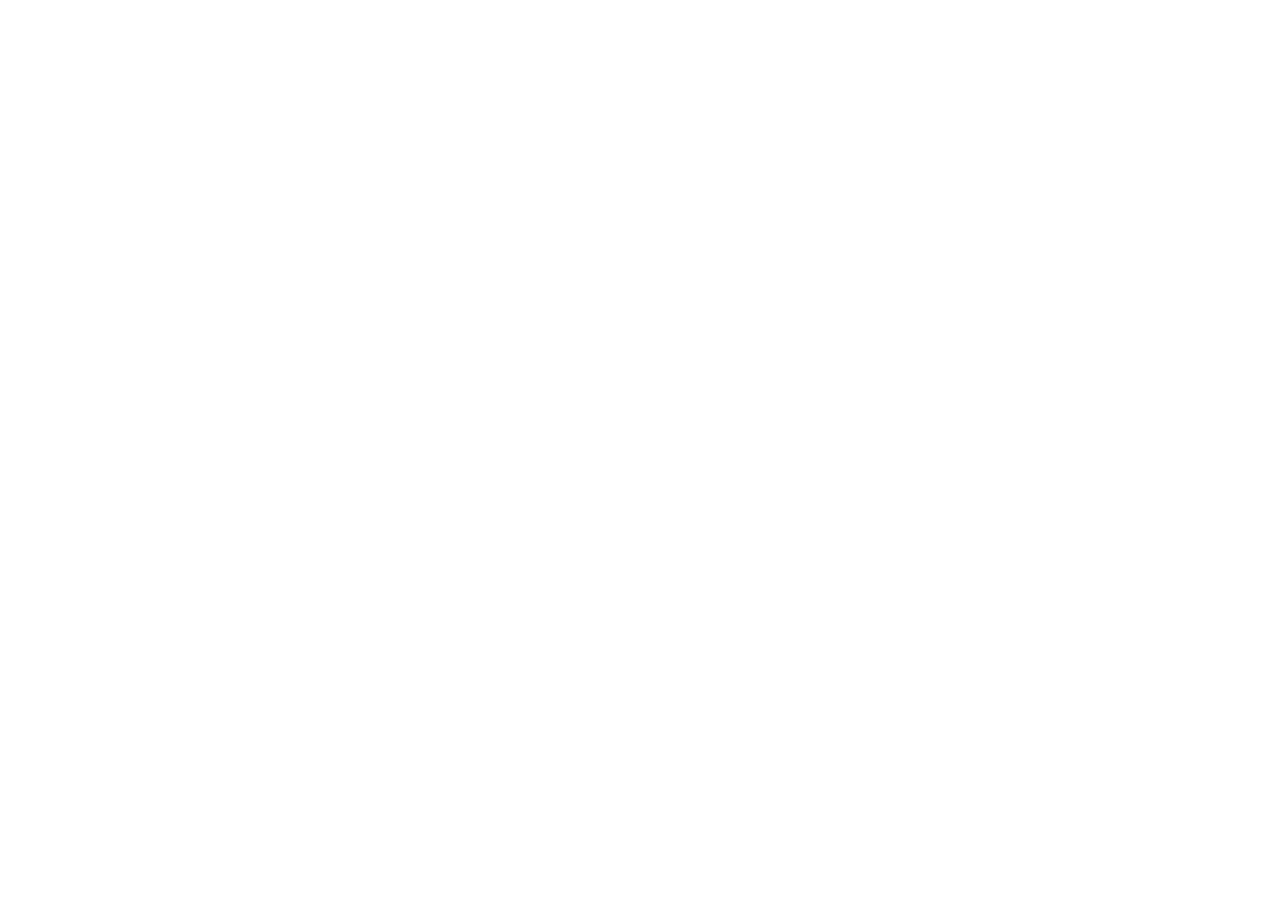
==== index.html @ 95d72d2d "Add files via upload" ====
<html>

<head>
    <meta charset="UTF-8">
    <title> Flower</title>
    <script src="https://cdnjs.cloudflare.com/ajax/libs/p5.js/1.3.1/p5.js"></script>
    <link rel="stylesheet" type="text/css" href="style.css">
    <script src="main.js"></script>
</head>

<body>
</body>

</html>
---- style.css ----
* {
    margin: 0;
    padding: 0;
    box-sizing: border-box;
}

#canvas {
    width: 100%;
    display: block;
}
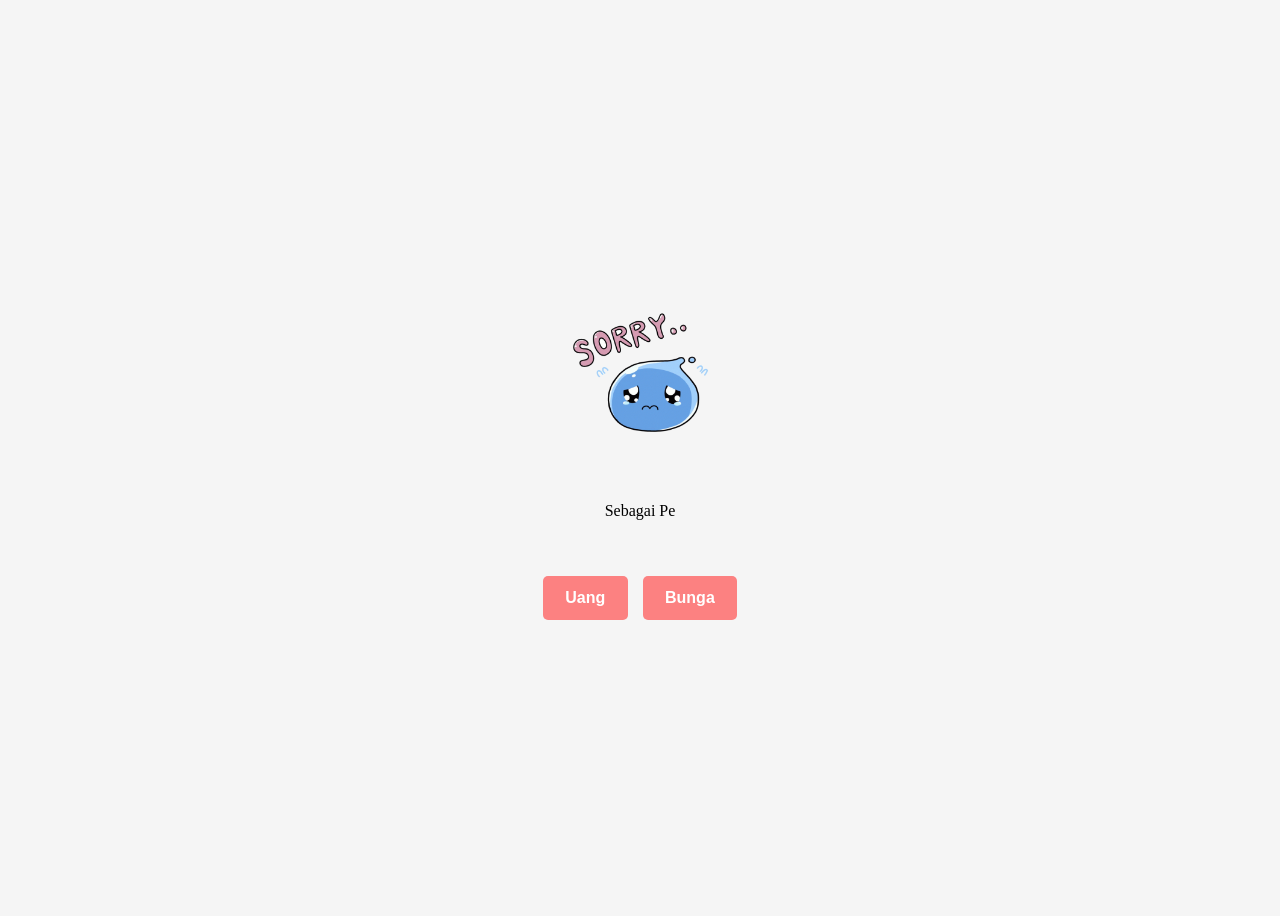
==== commit 61660320: "Add files via upload" ====
--- a/index.html
+++ b/index.html
@@ -1,14 +1,52 @@
-<html>
-
-<head>
-    <meta charset="UTF-8">
-    <title> Flower</title>
-    <script src="https://cdnjs.cloudflare.com/ajax/libs/p5.js/1.3.1/p5.js"></script>
-    <link rel="stylesheet" type="text/css" href="style.css">
-    <script src="main.js"></script>
-</head>
-
-<body>
-</body>
-
-</html>+<!DOCTYPE html>
+<html lang="en">
+  <head>
+    <meta charset="UTF-8" />
+    <meta http-equiv="X-UA-Compatible" content="IE=edge" />
+    <meta name="viewport" content="width=device-width, initial-scale=1.0" />
+    <title>Document</title>
+    <link rel="stylesheet" href="style.css" />
+  </head>
+  <body>
+    <div class="container">
+      <div class="row">
+        <img src="assets/sorry.gif" alt="" />
+      </div>
+      <div class="row">
+        <div class="col end">
+          <p class="love-text typing-text"></p>
+        </div>
+      </div>
+      <div class="row">
+        <div class="col start">
+          <button class="btn btn-open1" onclick="openModalBtn()">Uang</button>
+        </div>
+        <div class="col start">
+          <button class="btn btn-open" onclick="openModalBtn1()">Bunga</button>
+        </div>
+      </div>
+      <!-- modal -->
+      <section class="modal hidden">
+        <button class="btn-close">⨉</button>
+        <div>
+          <h3></h3>
+          <h2>Ayang milih <span class="danger">Uang</span> yo</h2>
+          <p class="danger" id="text">
+            Mohon maaf yang, uang sekarang lagi ngerantau jadi ayang pilih bunga
+            ajo yo!
+          </p>
+        </div>
+
+        <button
+          class="btn"
+          onclick="window.location.href='Flower-Animation-Javascript-main/index.html';"
+        >
+          Buka Bunga
+        </button>
+      </section>
+      <div class="overlay hidden"></div>
+    </div>
+
+    <script src="script.js"></script>
+  </body>
+</html>
--- a/style.css
+++ b/style.css
@@ -1,10 +1,106 @@
-* {
-    margin: 0;
-    padding: 0;
-    box-sizing: border-box;
-}
-
-#canvas {
-    width: 100%;
-    display: block;
-}+/* body */
+body {
+  background-color: #f5f5f5;
+}
+
+/* Container */
+.container {
+  height: 100vh;
+  display: flex;
+  flex-direction: column;
+  justify-content: center;
+  align-items: center;
+}
+
+/* row */
+.row {
+  display: flex;
+  justify-content: center;
+  align-items: center;
+  padding: 20px;
+  gap: 15px;
+}
+
+.typing-text {
+  height: 2vh;
+}
+
+img {
+  width: 150px;
+}
+
+.start {
+  align-self: flex-start;
+}
+.end {
+  align-self: flex-end;
+}
+
+/* modal */
+.modal {
+  display: flex;
+  flex-direction: column;
+  justify-content: center;
+  gap: 0.4rem;
+  width: 450px;
+  padding: 1.3rem;
+  min-height: 200px;
+  position: absolute;
+  top: 20%;
+  background-color: white;
+  border: 1px solid #ddd;
+  border-radius: 15px;
+  z-index: 2;
+}
+
+.modal h2 {
+  font-size: 1.5rem;
+  color: #777;
+  margin: 0.4rem 0 0.2rem;
+}
+
+.danger {
+  color: red;
+}
+
+button {
+  cursor: pointer;
+  border: none;
+  font-weight: 600;
+}
+
+.btn {
+  display: inline-block;
+  padding: 0.8rem 1.4rem;
+  font-weight: 700;
+  background-color: rgb(252, 129, 129);
+  color: white;
+  border-radius: 5px;
+  text-align: center;
+  font-size: 1em;
+}
+
+.btn-close {
+  align-self: self-end;
+  transform: translate(10px, -20px);
+  padding: 0.5rem 0.7rem;
+  background: #eee;
+  border-radius: 50%;
+}
+
+.overlay {
+  position: fixed;
+  top: 0;
+  bottom: 0;
+  left: 0;
+  right: 0;
+  width: 100%;
+  height: 100%;
+  background: rgba(0, 0, 0, 0.5);
+  backdrop-filter: blur(3px);
+  z-index: 1;
+}
+
+.hidden {
+  display: none;
+}
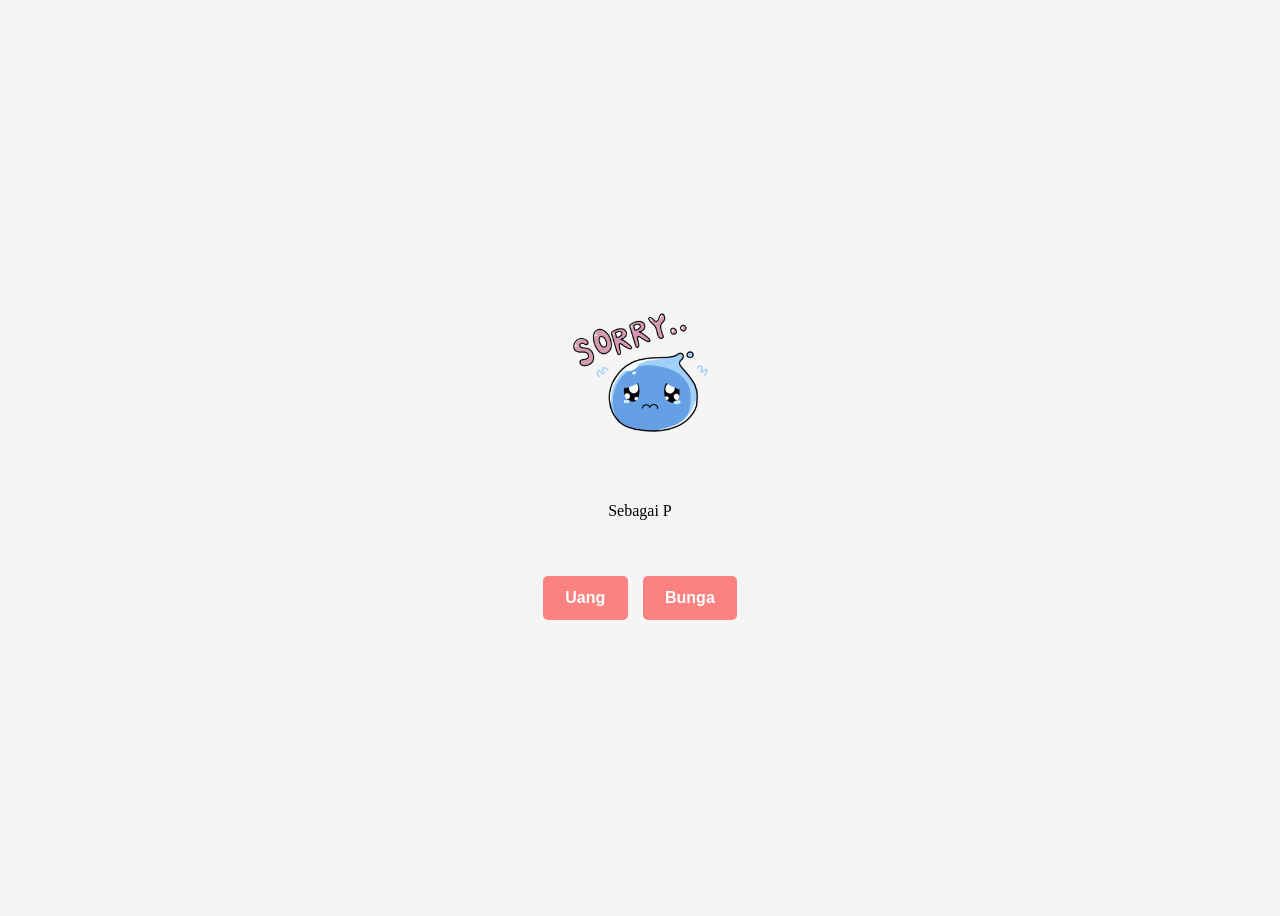
==== commit 23fd7342: "Update index.html" ====
--- a/index.html
+++ b/index.html
@@ -28,13 +28,10 @@
       <!-- modal -->
       <section class="modal hidden">
         <button class="btn-close">⨉</button>
+        <img src="" class="img" alt="image.gif" />
         <div>
-          <h3></h3>
-          <h2>Ayang milih <span class="danger">Uang</span> yo</h2>
-          <p class="danger" id="text">
-            Mohon maaf yang, uang sekarang lagi ngerantau jadi ayang pilih bunga
-            ajo yo!
-          </p>
+          <h2>Ayang milih <span class="danger"></span> yo</h2>
+          <p class="danger" id="text"></p>
         </div>
 
         <button
